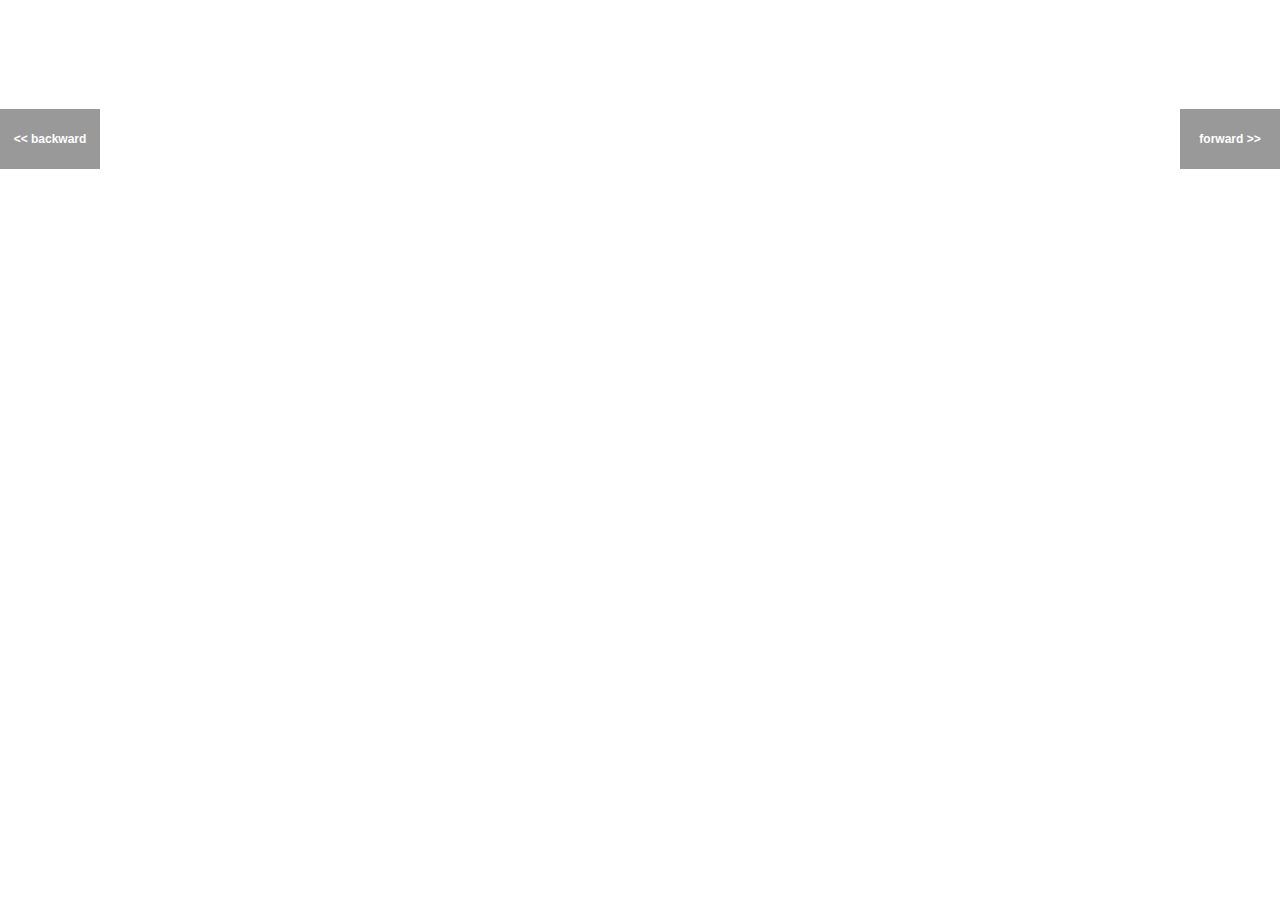
==== index.html @ 6bc92121 "This is thie initial commit of the D3 calendar. A lot of base functionality concerning the presentat" ====
<!DOCTYPE html>
<html>
<head>
	<meta charset="utf-8">
	<title>Calendar Fisheye Distortion</title>

	<style>

	body {
		font: 10px sans-serif;
		shape-rendering: crispEdges;
		margin: 50px 0 0 0;
	}

	.dayRect {
		fill: #fff;
		stroke: #ccc;
		stroke-width: 1px;
	}

	.monthLine {
		fill: none;
		stroke: #000;
		stroke-width: 2px;
	}

	.monthLabel {
		font-size: 1.1em;
		fill: #999;
		font-family: sans-serif;
		font-weight: bold;
		stroke-width: 0;
	}

	.yearLabel {
		font-size: 2em;
		fill: #999;
		font-family: sans-serif;
		stroke-width: 0;
	}

	.RdYlGn .q0-11{fill:rgb(165,0,38)}
	.RdYlGn .q1-11{fill:rgb(215,48,39)}
	.RdYlGn .q2-11{fill:rgb(244,109,67)}
	.RdYlGn .q3-11{fill:rgb(253,174,97)}
	.RdYlGn .q4-11{fill:rgb(254,224,139)}
	.RdYlGn .q5-11{fill:rgb(255,255,191)}
	.RdYlGn .q6-11{fill:rgb(217,239,139)}
	.RdYlGn .q7-11{fill:rgb(166,217,106)}
	.RdYlGn .q8-11{fill:rgb(102,189,99)}
	.RdYlGn .q9-11{fill:rgb(26,152,80)}
	.RdYlGn .q10-11{fill:rgb(0,104,55)}

	body {
		font: 10px sans-serif;
		shape-rendering: crispEdges;
	}

	.day {
		fill: #fff;
		stroke: #ccc;
	}

	.month {
		fill: none;
		stroke: #000;
		stroke-width: 2px;
	}

	.RdYlGn .q0-11{fill:rgb(165,0,38)}
	.RdYlGn .q1-11{fill:rgb(215,48,39)}
	.RdYlGn .q2-11{fill:rgb(244,109,67)}
	.RdYlGn .q3-11{fill:rgb(253,174,97)}
	.RdYlGn .q4-11{fill:rgb(254,224,139)}
	.RdYlGn .q5-11{fill:rgb(255,255,191)}
	.RdYlGn .q6-11{fill:rgb(217,239,139)}
	.RdYlGn .q7-11{fill:rgb(166,217,106)}
	.RdYlGn .q8-11{fill:rgb(102,189,99)}
	.RdYlGn .q9-11{fill:rgb(26,152,80)}
	.RdYlGn .q10-11{fill:rgb(0,104,55)}

	div.forward {
		position: fixed;
		top: 109px;
		right: 0;
		text-align: center;
		width: 100px;
		line-height: 60px;
		background-color: #999;
		font-family: sans-serif;
		font-weight: bold;
		font-size: 1.2em;
		color: white;
	}

	div.backward {
		position: fixed;
		top: 109px;
		left: 0;
		text-align: center;
		width: 100px;
		line-height: 60px;
		background-color: #999;
		font-family: sans-serif;
		font-weight: bold;
		font-size: 1.2em;
		color: white;
	}
	</style>
</head>
<body>
	<div class="forward">forward >></div>
	<div class="backward"><< backward</div>
	<script src="../d3/d3.v3.min.js"></script>
	<script src="fisheye.js"></script>
	<script src="calendar.js"></script>
</body>
</html>
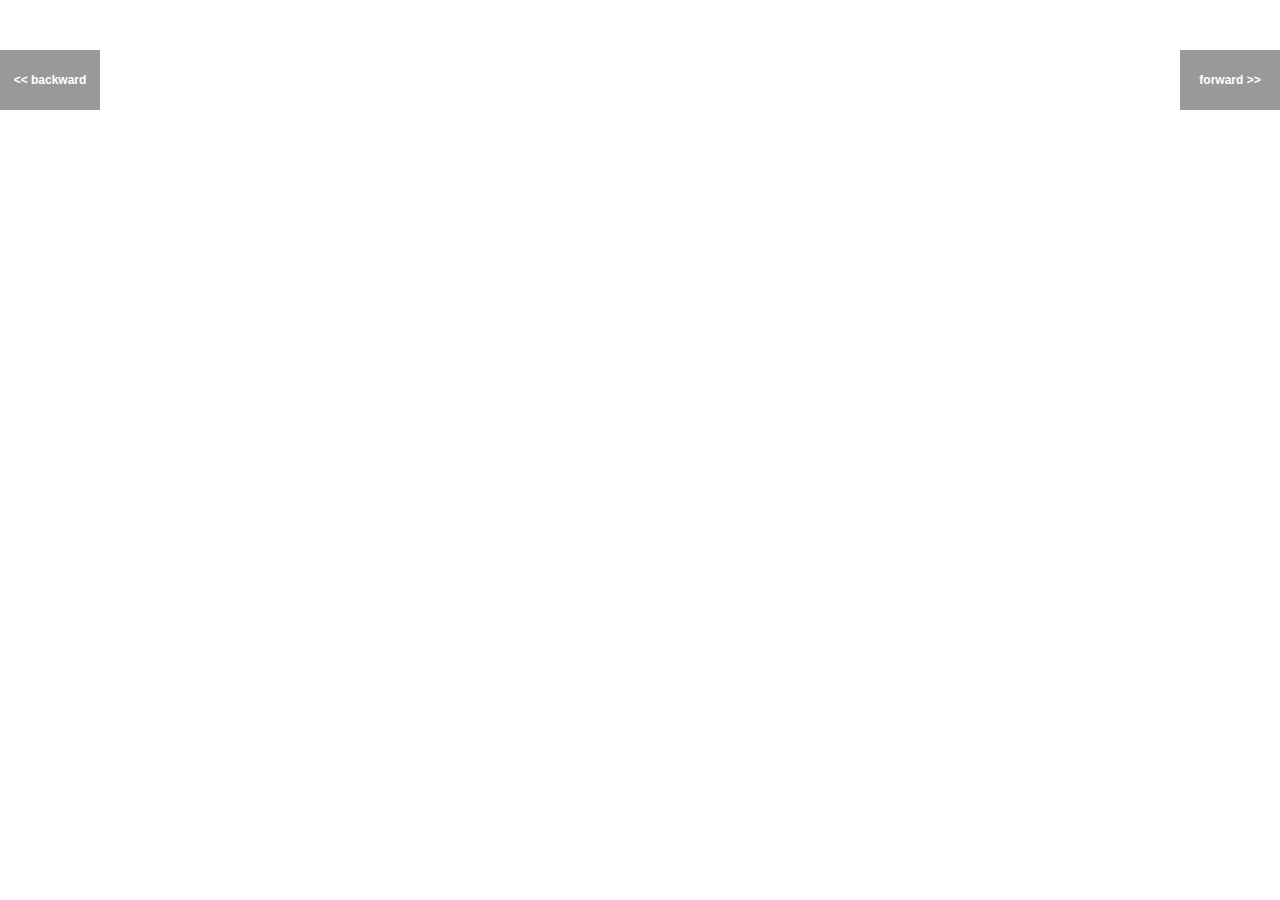
==== commit 7658dfea: "This commit contains a version of the continuous timeline that is working to a great extent. the onl" ====
--- a/index.html
+++ b/index.html
@@ -81,7 +81,7 @@
 
 	div.forward {
 		position: fixed;
-		top: 109px;
+		top: 50px;
 		right: 0;
 		text-align: center;
 		width: 100px;
@@ -95,7 +95,7 @@
 
 	div.backward {
 		position: fixed;
-		top: 109px;
+		top: 50px;
 		left: 0;
 		text-align: center;
 		width: 100px;
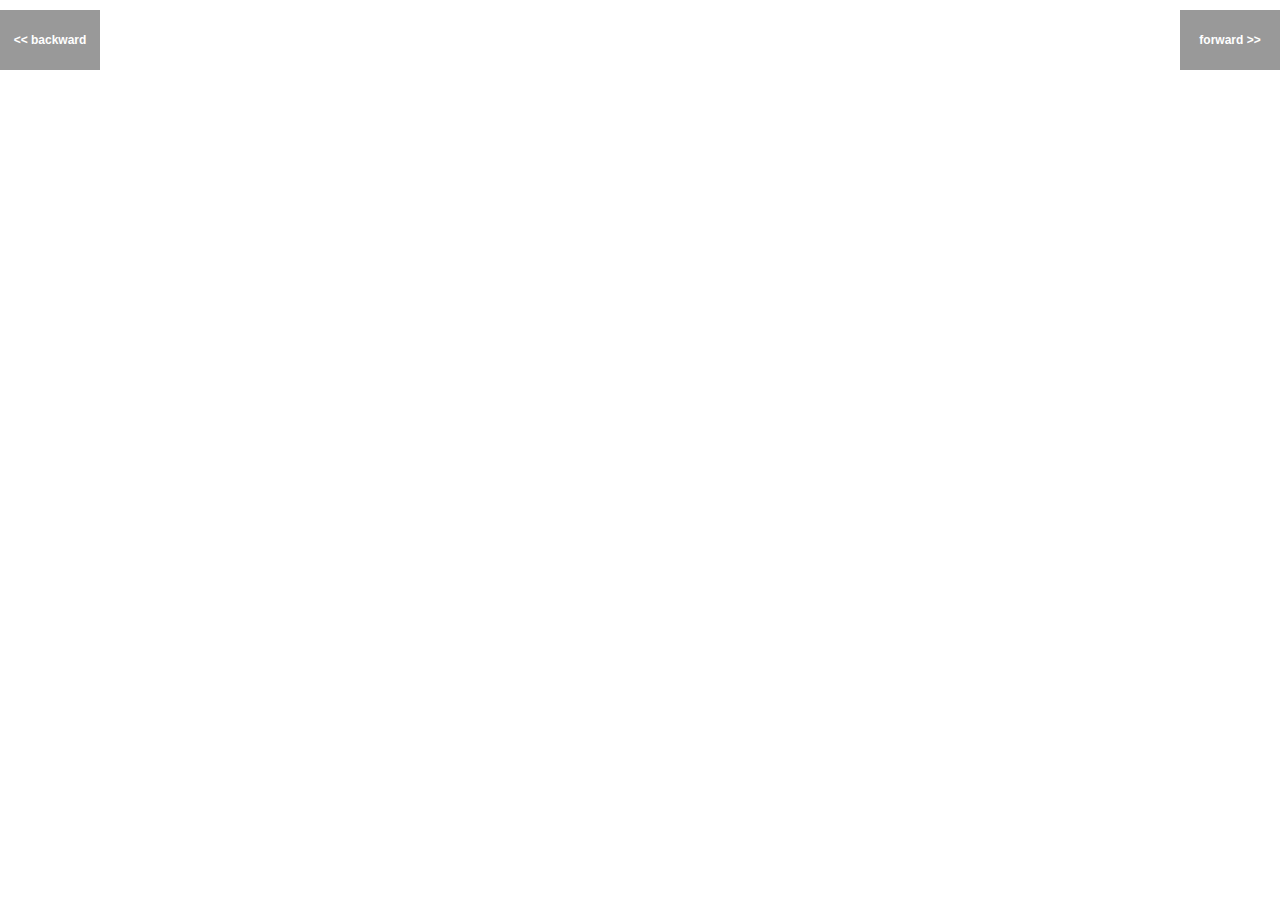
==== commit 425af88a: "This commit contains a major reworking of the forward and backward functionality in order to correct" ====
--- a/index.html
+++ b/index.html
@@ -81,7 +81,7 @@
 
 	div.forward {
 		position: fixed;
-		top: 50px;
+		top: 10px;
 		right: 0;
 		text-align: center;
 		width: 100px;
@@ -95,7 +95,7 @@
 
 	div.backward {
 		position: fixed;
-		top: 50px;
+		top: 10px;
 		left: 0;
 		text-align: center;
 		width: 100px;
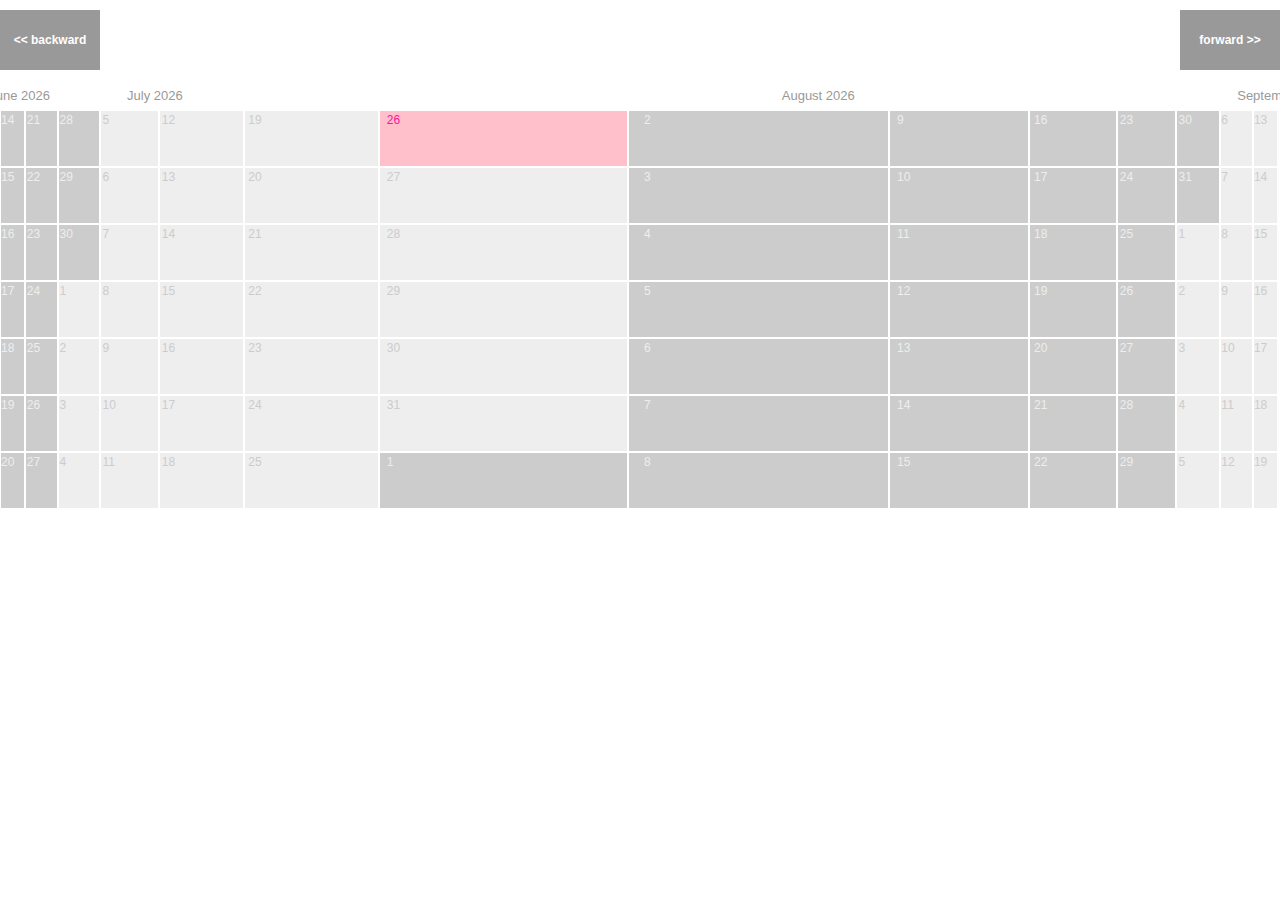
==== commit 9ac6872b: "Updated the d3 reference" ====
--- a/index.html
+++ b/index.html
@@ -18,18 +18,12 @@
 		stroke-width: 1px;
 	}
 
-	.monthLine {
-		fill: none;
-		stroke: #000;
-		stroke-width: 2px;
-	}
-
 	.monthLabel {
-		font-size: 1.1em;
+		font-size: 1.3em;
+		font-family: sans-serif;
+		/*font-weight: bold;*/
 		fill: #999;
-		font-family: sans-serif;
-		font-weight: bold;
-		stroke-width: 0;
+		stroke: none;
 	}
 
 	.yearLabel {
@@ -61,10 +55,47 @@
 		stroke: #ccc;
 	}
 
+	path.dayRect.odd {
+		fill: #ccc;
+		stroke-width: 0;
+	}
+
+	path.dayRect.even {
+		fill: #eee;
+		stroke-width: 0;
+	}
+
+	path.dayRect.today {
+		fill: #FFC0CB;
+		stroke-width: 0;
+	}
+
+	text.date {
+		font-family: sans-serif;
+		font-size: 1.2em
+	}
+
+	text.date.odd {
+		fill: #eee;
+		stroke: none;
+		/*stroke-width: 2px;*/
+	}
+	
+	text.date.even {
+		fill: #ccc;
+		stroke: none;
+		/*stroke-width: 2px;*/
+	}
+
+	text.date.today {
+		fill: #FF1493;
+		stroke: none;
+	}
+	
 	.month {
-		fill: none;
-		stroke: #000;
-		stroke-width: 2px;
+		fill: #000;
+		stroke: none;
+		/*stroke-width: 2px;*/
 	}
 
 	.RdYlGn .q0-11{fill:rgb(165,0,38)}
@@ -111,8 +142,9 @@
 <body>
 	<div class="forward">forward >></div>
 	<div class="backward"><< backward</div>
-	<script src="../d3/d3.v3.min.js"></script>
+	<script src="d3/d3.v3.min.js"></script>
 	<script src="fisheye.js"></script>
+	<script src="zoom-scale.js"></script>
 	<script src="calendar.js"></script>
 </body>
 </html>